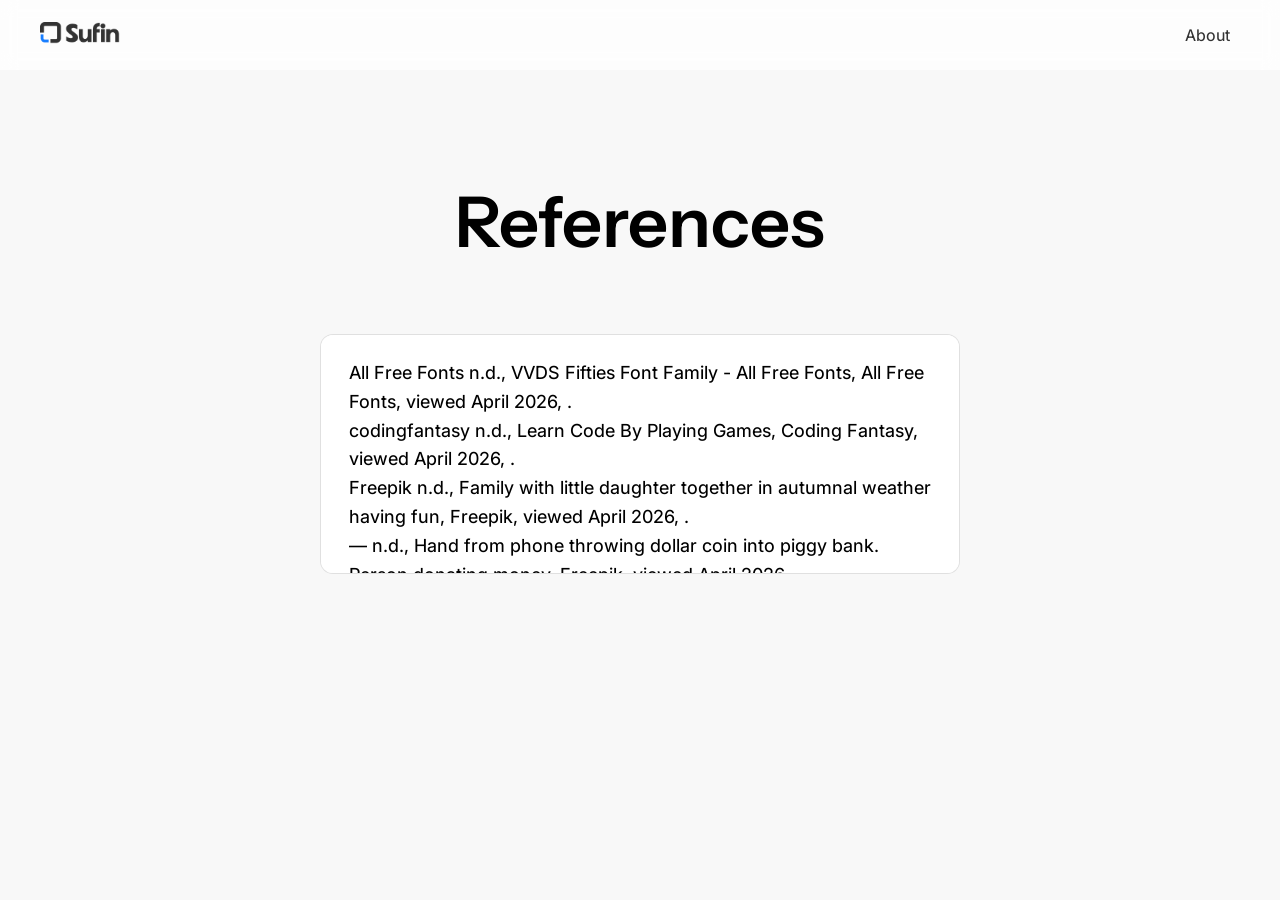
==== src/about.html @ afdfb7f5 "Finish Website - Missing Check validator" ====
<!DOCTYPE html>
<html lang="en">
<head>
    <meta charset="UTF-8">
    <meta name="viewport" content="width=device-width, initial-scale=1.0">
    <title>Sufin - About</title>

    <!-- CSS -->
    <link rel="stylesheet" href="./styles.css"></link>
    <link rel="stylesheet" href="./about.css"></link>

    <!-- Fonts -->
    <!-- Instrument Sans -->
    <link rel="preconnect" href="https://fonts.googleapis.com">
    <link rel="preconnect" href="https://fonts.gstatic.com" crossorigin>
    <link href="https://fonts.googleapis.com/css2?family=Instrument+Sans:ital,wght@0,400..700;1,400..700&display=swap" rel="stylesheet">

    <!-- Inter -->
    <link rel="preconnect" href="https://fonts.googleapis.com">
    <link rel="preconnect" href="https://fonts.gstatic.com" crossorigin>
    <link href="https://fonts.googleapis.com/css2?family=Instrument+Sans:ital,wght@0,400..700;1,400..700&family=Inter:ital,opsz,wght@0,14..32,100..900;1,14..32,100..900&display=swap" rel="stylesheet">

    <!-- Source Sans 3 -->
    <link rel="preconnect" href="https://fonts.googleapis.com">
    <link rel="preconnect" href="https://fonts.gstatic.com" crossorigin>
    <link href="https://fonts.googleapis.com/css2?family=Instrument+Sans:ital,wght@0,400..700;1,400..700&family=Inter:ital,opsz,wght@0,14..32,100..900;1,14..32,100..900&family=Source+Sans+3:ital,wght@0,200..900;1,200..900&display=swap" rel="stylesheet">
</head>
<body>
    <header class="header">
        <!-- Logo -->
        <span id="logo">
            <a href="./index.html"><img id="logo" src="./static/images/logo/cohete - logo.png"></a>
        </span>

        <!-- nav-bar -->
        <ul class="inter-medium">
            <!-- <li><a href="./index.html">Solutions</a></li>
            <li><a href="./index.html">Mission</a></li> -->
            <li><a href="./about.html">About</a></li>
        </ul>
    </header>

    <main>
        <section id="about">
            <div class="page-shell">
                <div id="about-content">
                    <div class="abt-title instrument-sans-semibold title-desktop">
                        <p>References</p>
                    </div>
                    <div class="abt-cards-container">
                        <div class="abt-card references">
                            <p class="inter-medium">
                                All Free Fonts n.d., VVDS Fifties Font Family - All Free Fonts, All Free Fonts, viewed April 2026, <https://www.allfreefonts.co/vvds-fifties-font-family/>.<br>
                                codingfantasy n.d., Learn Code By Playing Games, Coding Fantasy, viewed April 2026, <https://codingfantasy.com/>.<br>
                                Freepik n.d., Family with little daughter together in autumnal weather having fun, Freepik, viewed April 2026, <https://www.freepik.com/free-photo/family-with-little-daughter-together-autumnal-weather-having-fun_19754602.htm#fromView=search&page=1&position=4&uuid=1960ac1e-8812-4724-baca-c04d88986ebb&query=family>.<br>
                                ― n.d., Hand from phone throwing dollar coin into piggy bank. Person donating money, Freepik, viewed April 2026, <https://www.freepik.com/free-vector/hand-from-phone-throwing-dollar-coin-into-piggy-bank-person-donating-money-investing-online-flat-vector-illustration-savings-charity-concept-banner-website-design-landing-web-page_26921801.htm>.<br>
                                Google Fonts 2024, Instrument Sans - Google Fonts, Instrument Sans, viewed March 2026, <https://fonts.google.com/specimen/Instrument+Sans>.<br>
                                ― n.d., Inter, Google Fonts, viewed March 2026, <https://fonts.google.com/specimen/Inter>.<br>
                                ― n.d., Source Sans 3, Google Fonts, viewed April 2026, <https://fonts.google.com/specimen/Source+Sans+3>.<br>
                                iStock 2020, Man putting a coin into a pink piggy bank concept for savings and..., iStock, viewed April 2026, <https://www.istockphoto.com/photo/piggy-bank-savings-gm1266251072-371143520>.<br>
                                ― 2023, Three Dimensional, Safety, Gold - Metal, Open, Safety Deposit Box, iStock, viewed April 2026, <https://www.istockphoto.com/photo/3d-rendering-of-open-safety-box-with-gold-bars-on-blue-background-gm1472421648-502778077?searchscope=image%2Cfilm>.<br>
                                ― 2024, Young woman leaning against wall and using smartphone stock photo, istock, viewed April 2026, <https://www.istockphoto.com/photo/young-woman-leaning-against-wall-and-using-smartphone-gm2188427542-606949147?>.<br>
                                ― 2025, Young adult woman smiling while using her smartphone in a modern,..., iStock, viewed April 2026, <https://www.istockphoto.com/photo/young-adult-woman-engaging-with-smartphone-indoors-gm2197927731-615841097>.<br>
                                W3Schools n.d., Color Gradient, w3schools, viewed April 2026, <https://www.w3schools.com/colors/colors_gradient.asp>.<br>
                                ― n.d., CSS Fixed and Absolute Positioning, W3schools, viewed April 2026, <https://www.w3schools.com/css/css_positioning_fixed_absolute.asp>.<br>
                                W3schools n.d., HTML Paragraphs, W3schools, viewed April 2026, <https://www.w3schools.com/html/html_paragraphs.asp>.<br>
                                Wes Bos 2018, CSS GRID: Re-ordering Grid Items — 18 of 25, YouTube, viewed April 2026, <https://www.youtube.com/watch?v=rBoveH7tdJU>.<br>
                                ― n.d., CSS overflow-y Property, W3schools, viewed April 2026, <https://www.w3schools.com/cssref/tryit.php?filename=trycss3_overflow-y>.
                            </p>
                        </div>
                    </div>
                    <div class="abt-footer"></div>
                </div>
            </div>
                
        </section>
    </main>
</body>
</html>
---- src/styles.css ----
* {
  margin: 0;
  padding: 0;
}

/* Fonts */

/* Instrument Sans */

.instrument-sans-semibold {
  font-family: "Instrument Sans", sans-serif;
  font-optical-sizing: auto;
  font-weight: 600;
  font-style: normal;
  font-variation-settings:
    "wdth" 100;
}

/* Inter */

.inter-medium {
  font-family: "Inter", sans-serif;
  font-optical-sizing: auto;
  font-weight: 450;
  font-style: normal;
}

.inter-normal {
  font-family: "Inter", sans-serif;
  font-optical-sizing: auto;
  font-weight: 400;
  font-style: normal;
}

/* index.html */

/* header */

.header {
    display: flex;
    position: fixed;
    top: 0;
    width: 100%;
    background-color: rgba(255, 255, 255, 0.75);
    backdrop-filter: blur(8px);
    z-index: 10;
    height: 70px;
    align-items: center;
    justify-content: space-between;
}

#logo {
    margin-left: 20px;
    width: 80px;
    height: auto;
}

ul {
    list-style-type: none;
}

li > a {
    float: left;
    text-decoration: none;
    color: #333;
}

ul, li {
    display: flex;
    margin: 10px;
    margin-right: 25px;
}

#nav-ctr {
    width: 100%;
}

/* Main */

.hero-section {
  top: 0;
  background-image: url('./static/images/backgrounds/landing_page/family-with-little-daughter-together-autumnal-weather-having-fun.jpg');
  height: 100dvh;
  background-position: center;
  background-repeat: no-repeat;
  background-size: cover;
  display: flex;
  align-items: center;
}

.hero-btn.section3-btn.btn {
  margin-left: 20px;
  background-color: white;
}

.hero-txt-btn {
  color: black;
  font-size: 18px;
}

.hero-container {
  position: relative;
  width: 80dvh;
  height: 80dvh;
  display: flex;
  flex-direction: column;
  margin-left: 40px;
  margin-top: 100px;
}

.hero-container > * {
  margin: 20px;
  color: white;
}

/* Section 2 */

.section2 {
  height: 100dvh;
  width: 100dvw;
  background-color: white;
  display: flex;
  justify-content: center;
  flex-direction: column;
  align-items: center;
}

p {
  text-align: center;
  font-size: 24px;
  margin: 45px;
}

.title-desktop {
  font-size: 70px;
  justify-content: center;
}

#s2-cards-container {
  display: flex;
  flex-direction: row;
  align-items: center;
  justify-content: center;
  height: 274px;
  width: 100%;
  z-index: 1;
  position: relative;
}

#s2-cards-background {
  height: 274px;
  width: 75vw;
  background: linear-gradient(to right, #b7b7b7 0%, #ffffff 100%);
  border-radius: 13px;
  z-index: 2;
  position: absolute;
  right: 0;
  top: 0;
}

.s2-card {
  width: 18vw;
  height: 100%;
  border-radius: 13px;
  position: relative;
  margin-right: 45px;
  z-index: 3;
  display: flex;
  align-items: flex-end;
  position: relative;
}

.s2-card-title {
  position: absolute;
  top: 3.5%;
  left: 50%;
  transform: translate(-50%);
  font-size: 19px;
}

.s2-card-image {
  width: 100%;
  height: 229px;
  border-radius: 13px;
  object-fit: cover;
}

/* Section 3 */

.section3 {
  height: 100vh;
  width: 100vw;
  background-color: #d9d9d9;
  display: flex;
  justify-content: center;
}

.page-shell {
  width: 63%;
  height: 100vh;
}

.section3-content {
  height: 100%;
  width: 100%;
  display: grid;
  grid-template: 70px 240px 1fr 70px / 1fr;
  grid-template-areas: "header"
  "title"
  "content"
  "footer"
}

.item {
  background-color: #d9d9d9;
}

.item-1 {
  grid-area: header;
}

.item-2 {
  background-color: initial;
  grid-area: title;
  display: flex;
  align-items: flex-end;
  font-size: 70px;
  margin-left: 45px;
  padding-bottom: 30px;
}

.item-3 {
  display: flex;
  flex-direction: row;
  align-items: start;
  background-color: rgb(255, 255, 255);
  border: 0.5px solid rgba(0, 0, 0, 0.3);
  border-radius: 13px;
  width: 100%;
  position: relative;
  padding: 0px 0px;
}

.item-3-left {
  display: flex;
  flex-direction: column;
  height: 100%;
  width: 50%;
}

.item-3-left-up {
  height: 50%;
  width: 100%;
}

.item-3-left-up > p {
  text-align: left;
  margin-left: 45px;
}

.item-3-left-down {
  height: 50%;
  z-index: 1000;
}

.item-3-right {
  height: 100%;
  width: 50%;
  position: relative;
  overflow: visible;
}

.item-3-right > img {
  width: 130%;
  margin-bottom: 0;
  position: absolute;
  bottom: 0;
  left: -50px;
}


.section3-title {
  margin: 0;
}

#section3-text {
  align-self: start;
}

.btn {
  width: 118px;
  height: 34px;
  border-radius: 16px;
  
}

.section3-btn {
  background-color: black;
  margin-top: 22px;
  margin-left: 45px;
  display: flex;
  align-items: center;
  justify-content: center;
}

.txt-btn {
  color: white;
  font-size: 18px;
}

.item-4 {
  grid-area: footer;
}


/* footer */

.footer-container {
  height: 50dvh;
  width: 100%;
  background-color: black;
  display: flex;
  flex-direction: row;
  justify-content: space-evenly;
  align-items: center;
}

.references {
  color: black;
  display: flex;
  flex-direction: column;
  align-items: center;
}

.references > p {
  font-size: 10px;
  text-align: left;
}

.footer-content {

}

.references-container {
  height: 40dvh;
  width: 75dvh;
  background-color: white;
  border-radius: 13px;
}

.content-container {
  height: 40dvh;
  width: 40dvh;
  background-color: white;
  border-radius: 13px;
}

.content-container > * {
  margin-bottom: 15px;
  display: flex;
  flex-direction: column;
  justify-content: space-around;
  align-items: center;
}

.references-container {
  overflow-y: auto;
  padding: 12px 14px;
}

.references p {
  font-size: 18px;
}
---- src/about.css ----
#about {
    height: 100dvh;
    width: 100dvw;
    display: flex;
    justify-content: center;
    background-color: rgba(217, 217, 217, 0.19);
    z-index: -1;
}

#about-content {
    display: flex;
    flex-direction: column;
    z-index: 1;
}

.abt-title {
    height: 310px;
    width: 100%;
    display: flex;
    justify-content: center;
    align-items: flex-end;
    padding-bottom: 24px;
    z-index: 10;
    
}

.abt-title > p {
    font-size: 70px;
    z-index: 10;
}

.abt-cards-container {
    height: 240px;
    width: 100%;
    display: grid;
    grid-template-columns: 1fr repeat(3, 200px) 1fr;
    gap: 20px;
}

.abt-card {
    background-color: white;
    border: 0.5px solid rgba(0, 0, 0, 0.12);
    border-radius: 13px;
}

.abt-card.references {
    grid-column: 2 / 5;
    padding: 24px 28px;
    overflow-y: auto;
}

.references p {
    margin: 0;
    text-align: left;
    font-size: 18px;
    line-height: 1.6;
}

/* .abt-footer {
    width: 100%;
    flex: 1;
} */
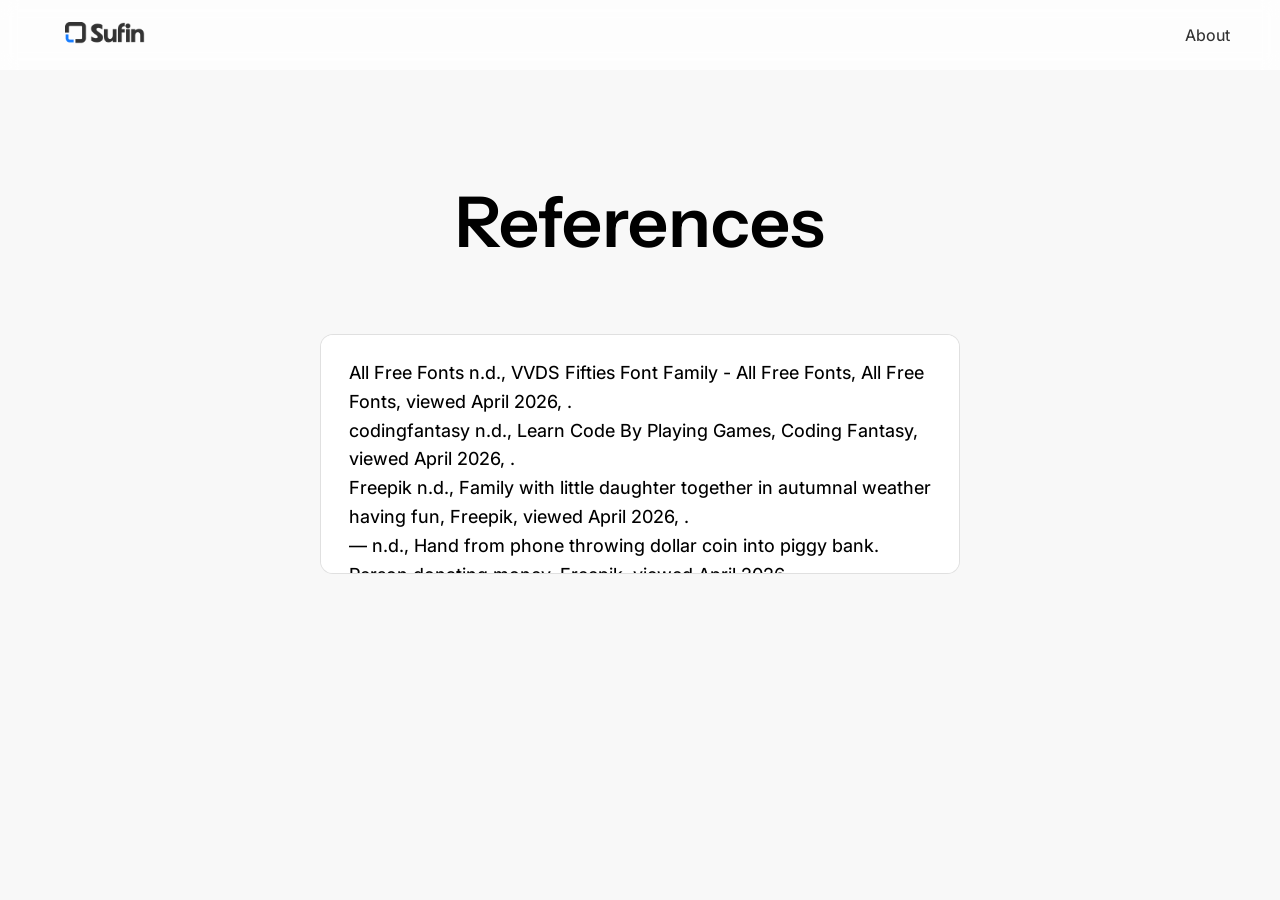
==== commit 6e63d43d: "Validator OK" ====
--- a/src/about.html
+++ b/src/about.html
@@ -6,8 +6,8 @@
     <title>Sufin - About</title>
 
     <!-- CSS -->
-    <link rel="stylesheet" href="./styles.css"></link>
-    <link rel="stylesheet" href="./about.css"></link>
+    <link rel="stylesheet" href="./styles.css">
+    <link rel="stylesheet" href="./about.css">
 
     <!-- Fonts -->
     <!-- Instrument Sans -->
@@ -28,8 +28,8 @@
 <body>
     <header class="header">
         <!-- Logo -->
-        <span id="logo">
-            <a href="./index.html"><img id="logo" src="./static/images/logo/cohete - logo.png"></a>
+        <span id="logo-container">
+            <a href="./index.html"><img id="logo" src="./static/images/logo/cohete-logo.png" alt="Logo"></a>
         </span>
 
         <!-- nav-bar -->
--- a/src/styles.css
+++ b/src/styles.css
@@ -55,6 +55,10 @@
     height: auto;
 }
 
+#logo-container {
+    margin-left: 45px;
+}
+
 ul {
     list-style-type: none;
 }
@@ -337,19 +341,8 @@
   text-align: left;
 }
 
-.footer-content {
-
-}
-
-.references-container {
-  height: 40dvh;
-  width: 75dvh;
-  background-color: white;
-  border-radius: 13px;
-}
-
 .content-container {
-  height: 40dvh;
+  height: 20dvh;
   width: 40dvh;
   background-color: white;
   border-radius: 13px;
--- a/src/about.css
+++ b/src/about.css
@@ -1,5 +1,3 @@
-
-
 #about {
     height: 100dvh;
     width: 100dvw;
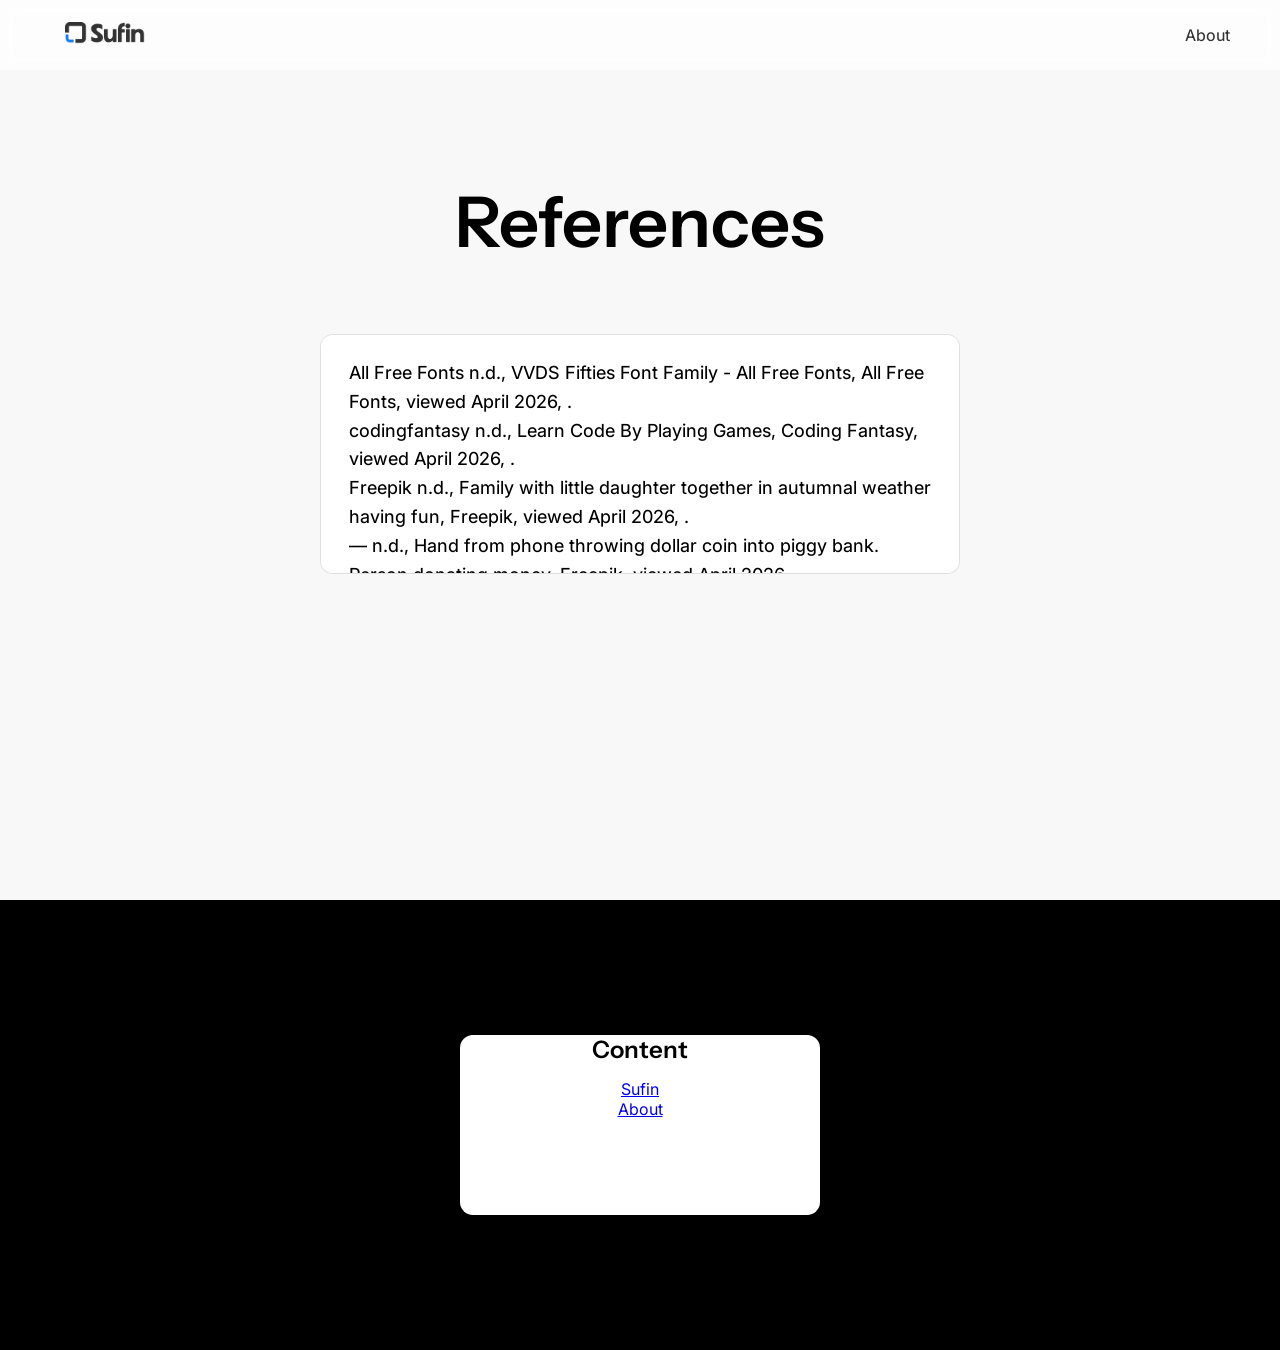
==== commit c7781c97: "Footer - About" ====
--- a/src/about.html
+++ b/src/about.html
@@ -75,5 +75,17 @@
                 
         </section>
     </main>
+    <footer>
+        <section class="footer-container">
+            
+            <div class="content-container">
+                <h1 class="instrument-sans-semibold fter-title">Content</h1>
+                <div class="inter-normal fter-content">
+                    <a href="./index.html">Sufin</a>
+                    <a href="./about.html">About</a>
+                </div>
+            </div>
+        </section>
+    </footer>
 </body>
 </html>
